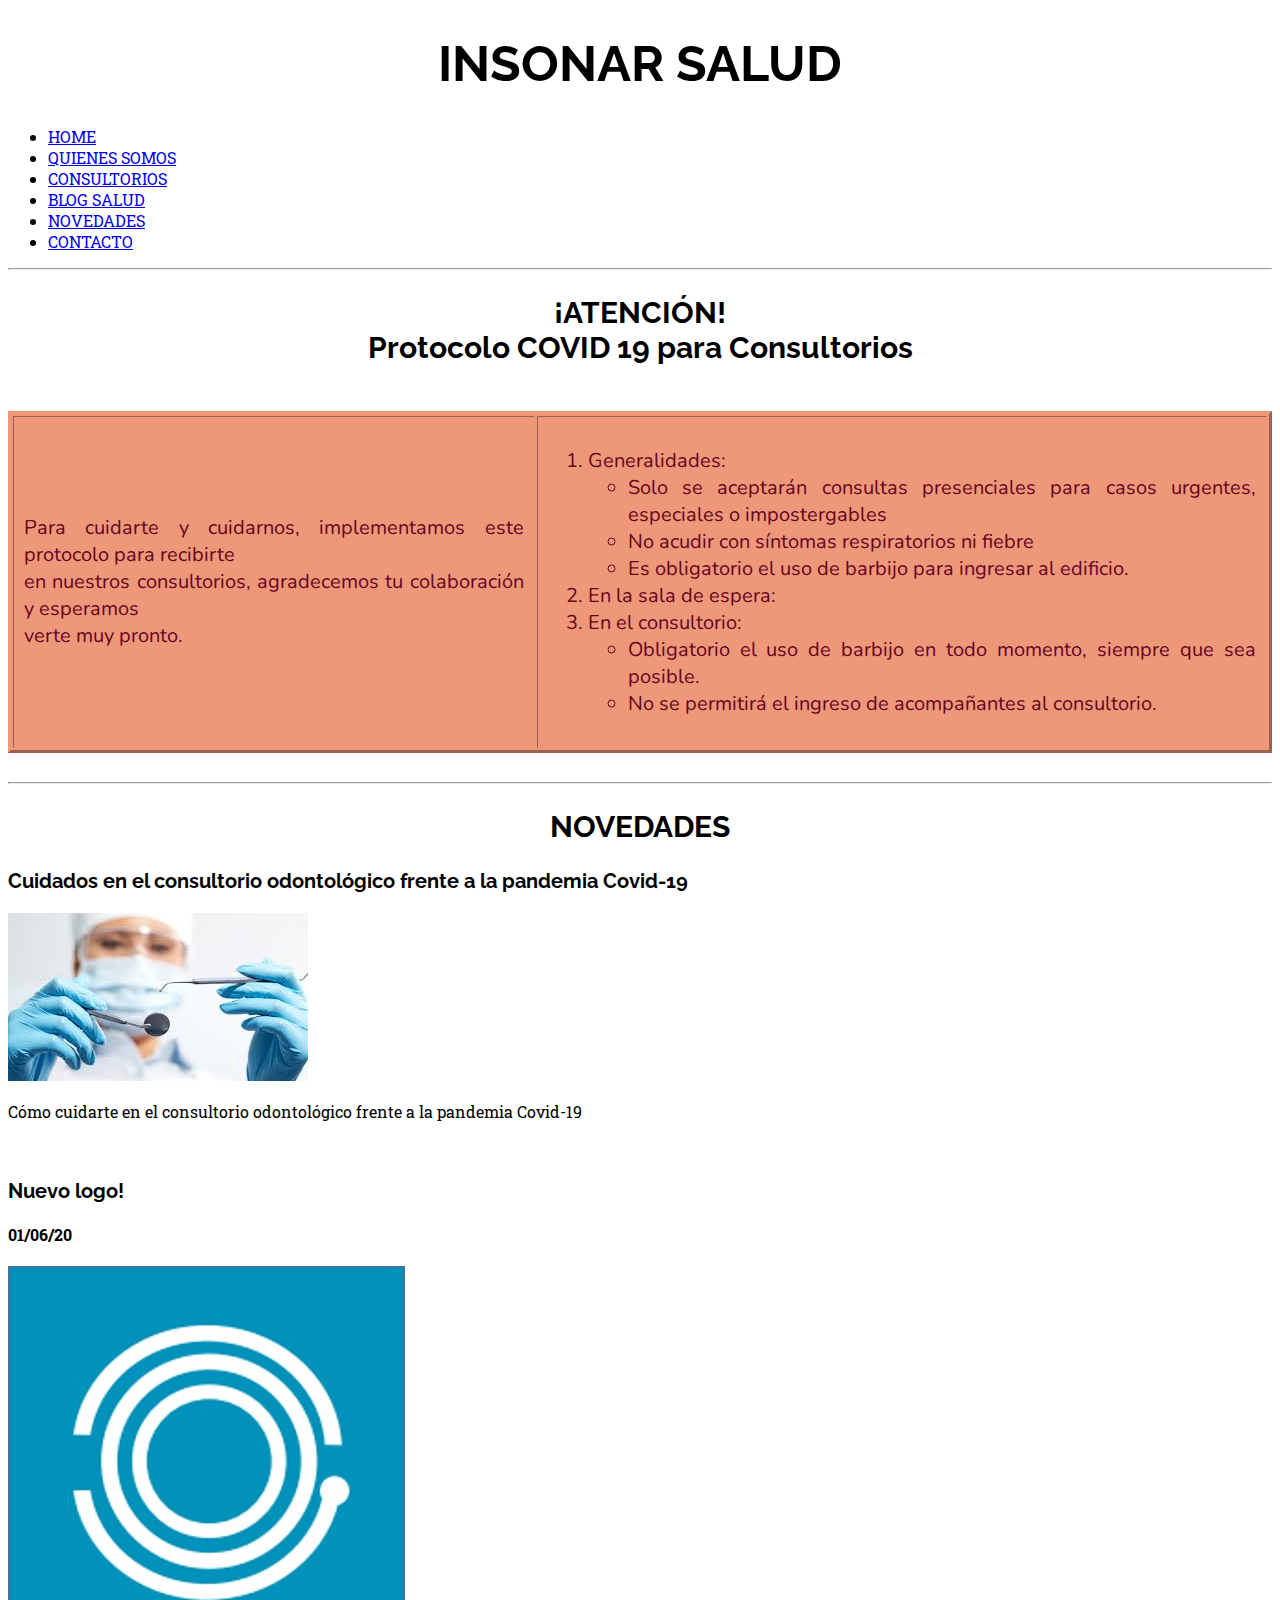
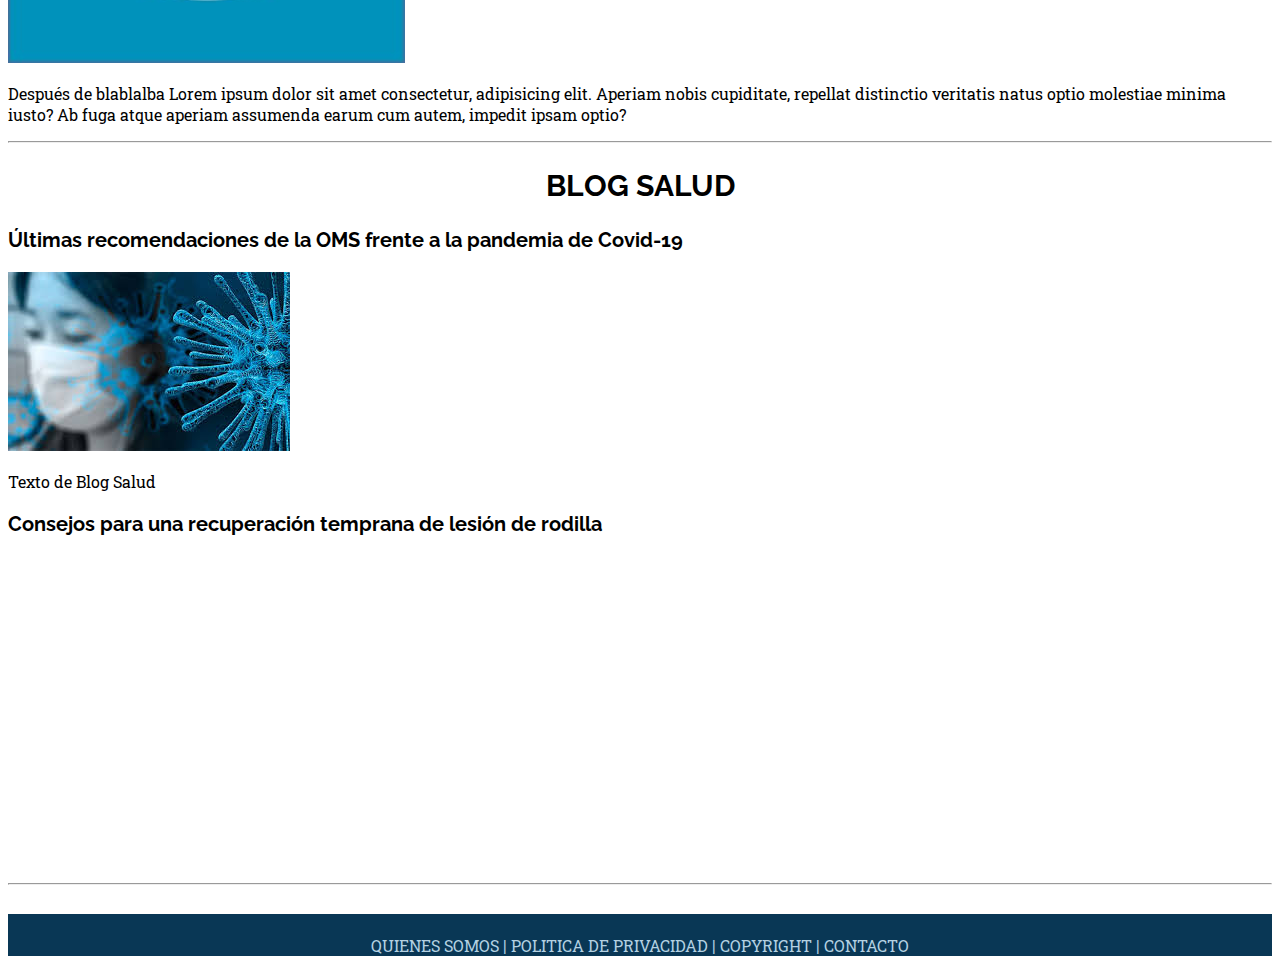
==== index.html @ 720f4800 "Archivos primer version" ====
<!DOCTYPE html>

<html lang="en">
<head>
	<meta charset="UTF-8">
	<link href="estilos.css" rel="stylesheet" type="text/css">
	<link href="https://fonts.googleapis.com/css2?family=Roboto+Slab&display=swap" rel="stylesheet">
	<link href="https://fonts.googleapis.com/css2?family=Raleway&family=Roboto+Slab&display=swap" rel="stylesheet">
	<link href="https://fonts.googleapis.com/css2?family=Nunito&display=swap" rel="stylesheet">
	<title>Insonar Salud</title>
</head>

<body>
	<header>
	<h1>INSONAR SALUD</h1>
	<nav>
	 <ul>
		<li><a href="index.html">HOME</a></li>
		<li><a href="quienessomos.html">QUIENES SOMOS</a></li>
		<li><a href="consultorios.html">CONSULTORIOS</a></li>
		<li><a href="blogsalud.html">BLOG SALUD</a></li>
		<li><a href="novedades.html">NOVEDADES</a></li>
		<li><a href="contacto.html">CONTACTO</a></li>
	 </ul>
	</nav>
	</header>
	<hr>
	<section>
		<h2>¡ATENCIÓN!
		<br>
		Protocolo COVID 19 para Consultorios</h2>
        <br>
		<table border="3px" cellpadding="10px" class="tablaespecial">
		<tr>
			<td>Para cuidarte y cuidarnos, implementamos este protocolo para recibirte <br> en nuestros consultorios, agradecemos tu colaboración y esperamos<br> verte muy pronto.
			</td>
			<td>
				<ol>
					<li>
						Generalidades:
						<ul>
							<li>Solo se aceptarán consultas presenciales para casos urgentes, especiales o impostergables</li>
							<li>No acudir con síntomas respiratorios ni fiebre</li>
							<li>Es obligatorio el uso de barbijo para ingresar al edificio.</li>
						</ul>
					</li>
					<li>
						En la sala de espera:
					<li>
						En el consultorio:
						<ul>
							<li>Obligatorio el uso de barbijo en todo momento, siempre que sea posible.</li>
							<li>No se permitirá el ingreso de acompañantes al consultorio.</li>
						</ul>
					</li>
				   
				</ol>
			</td>
		</tr>


	</table>
	
    </section>
	<br>
	<hr>
	<section>
		<h2>NOVEDADES</h2>
		<article>
			<h3>Cuidados en el consultorio odontológico frente a la pandemia Covid-19</h3>
			<img src="multimedia/odonto1.jpg">
			<p>Cómo cuidarte en el consultorio odontológico frente a la pandemia Covid-19
			</p>
		</article>
		<br>
		<article>
			<h3>Nuevo logo!</h3>
			<h4>01/06/20</h4>
			<img src="multimedia/logoinsonar.jpg">
			<p>Después de blablalba Lorem ipsum dolor sit amet consectetur, adipisicing elit. Aperiam nobis cupiditate, repellat distinctio veritatis natus optio molestiae minima iusto? Ab fuga atque aperiam assumenda earum cum autem, impedit ipsam optio?
			</p>
		</article>
	</section>	
	<hr>
	<section>
		<h2>BLOG SALUD</h2>
		<article>
			 <h3>Últimas recomendaciones de la OMS frente a la pandemia de Covid-19</h3>
			<img src="multimedia/blogsalud1.jpg">
			<p>Texto de Blog Salud</p>
		</article>

		<article>
			<h3>Consejos para una recuperación temprana de lesión de rodilla</h3>
			<iframe width="560" height="315" src="https://www.youtube.com/embed/YZJGyLOj2iM" frameborder="0" allow="accelerometer; autoplay; encrypted-media; gyroscope; picture-in-picture" allowfullscreen></iframe>
		</article>	
	</section>
	<hr>
	<br>
	<footer>
    <br>
        QUIENES SOMOS | POLITICA DE PRIVACIDAD | COPYRIGHT | CONTACTO
    <br>
    </footer>
</body>
</html>
---- estilos.css ----
body{
    font-family: 'Roboto Slab', serif;
}

nav {
    text-decoration: none;
}
h1  {
    text-align: center;
    font-family: 'Raleway', sans-serif;
    font-size: 50px;
}

h2  {
    text-align: center;
    font-family: 'Raleway', sans-serif;
    font-size: 30px;
    
}

h3  {
    text-align: left;
    font-family: 'Raleway', sans-serif;
    font-size: 20px;
}

table {
   border-color: rgb(195, 236, 223);
   text-align: justify;
   margin: 0 auto;
   background-color: rgb(187, 236, 220);
   
}

footer {
    color: rgb(180, 209, 226);
    background-color: rgb(9, 55, 85);
    text-align: center;
    
}

.tablaespecial {
    font-family: 'Nunito', sans-serif;
    color: rgb(102, 4, 34);
    font-size: 20px;
    background-color: rgb(238, 152, 121);
    border-color: rgb(238, 152, 121);
}

.formulariocontacto {
    color: white;
    background-color: rgb(17, 110, 110);
    border-width: thick;
}
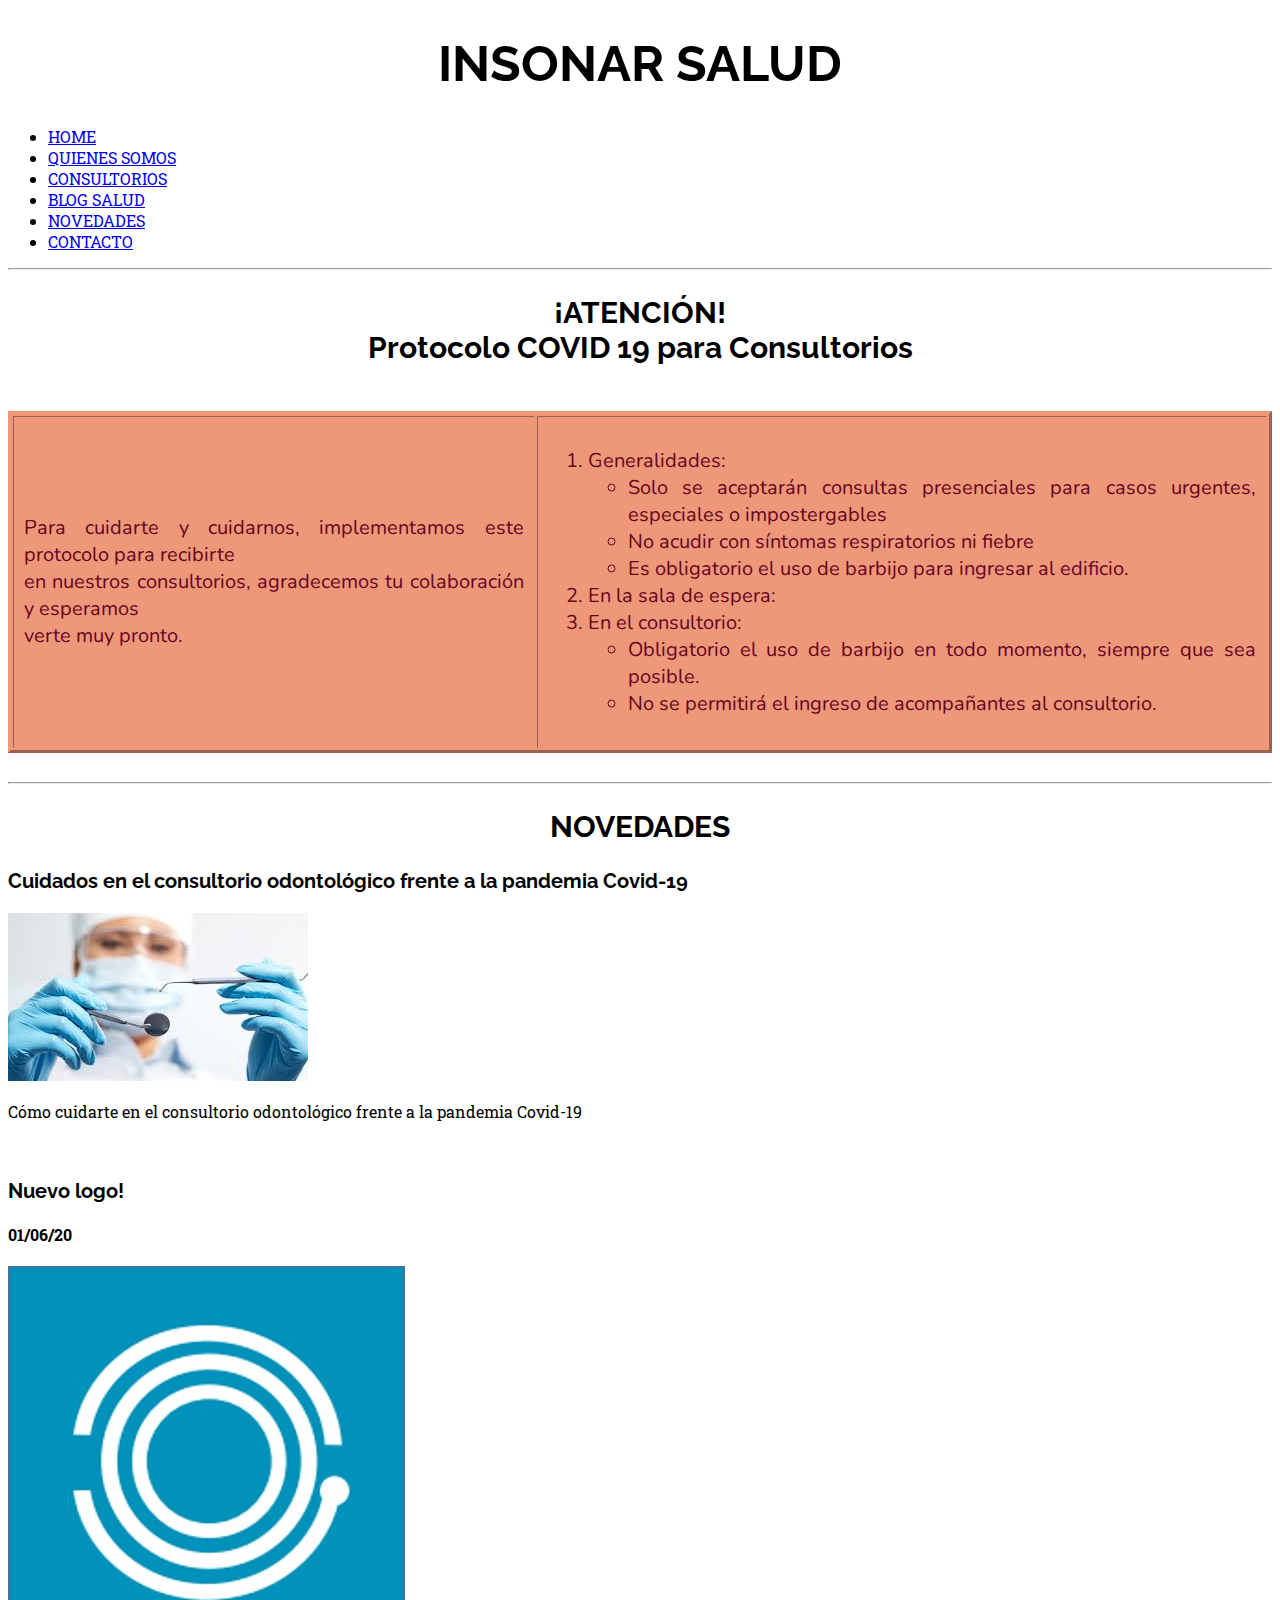
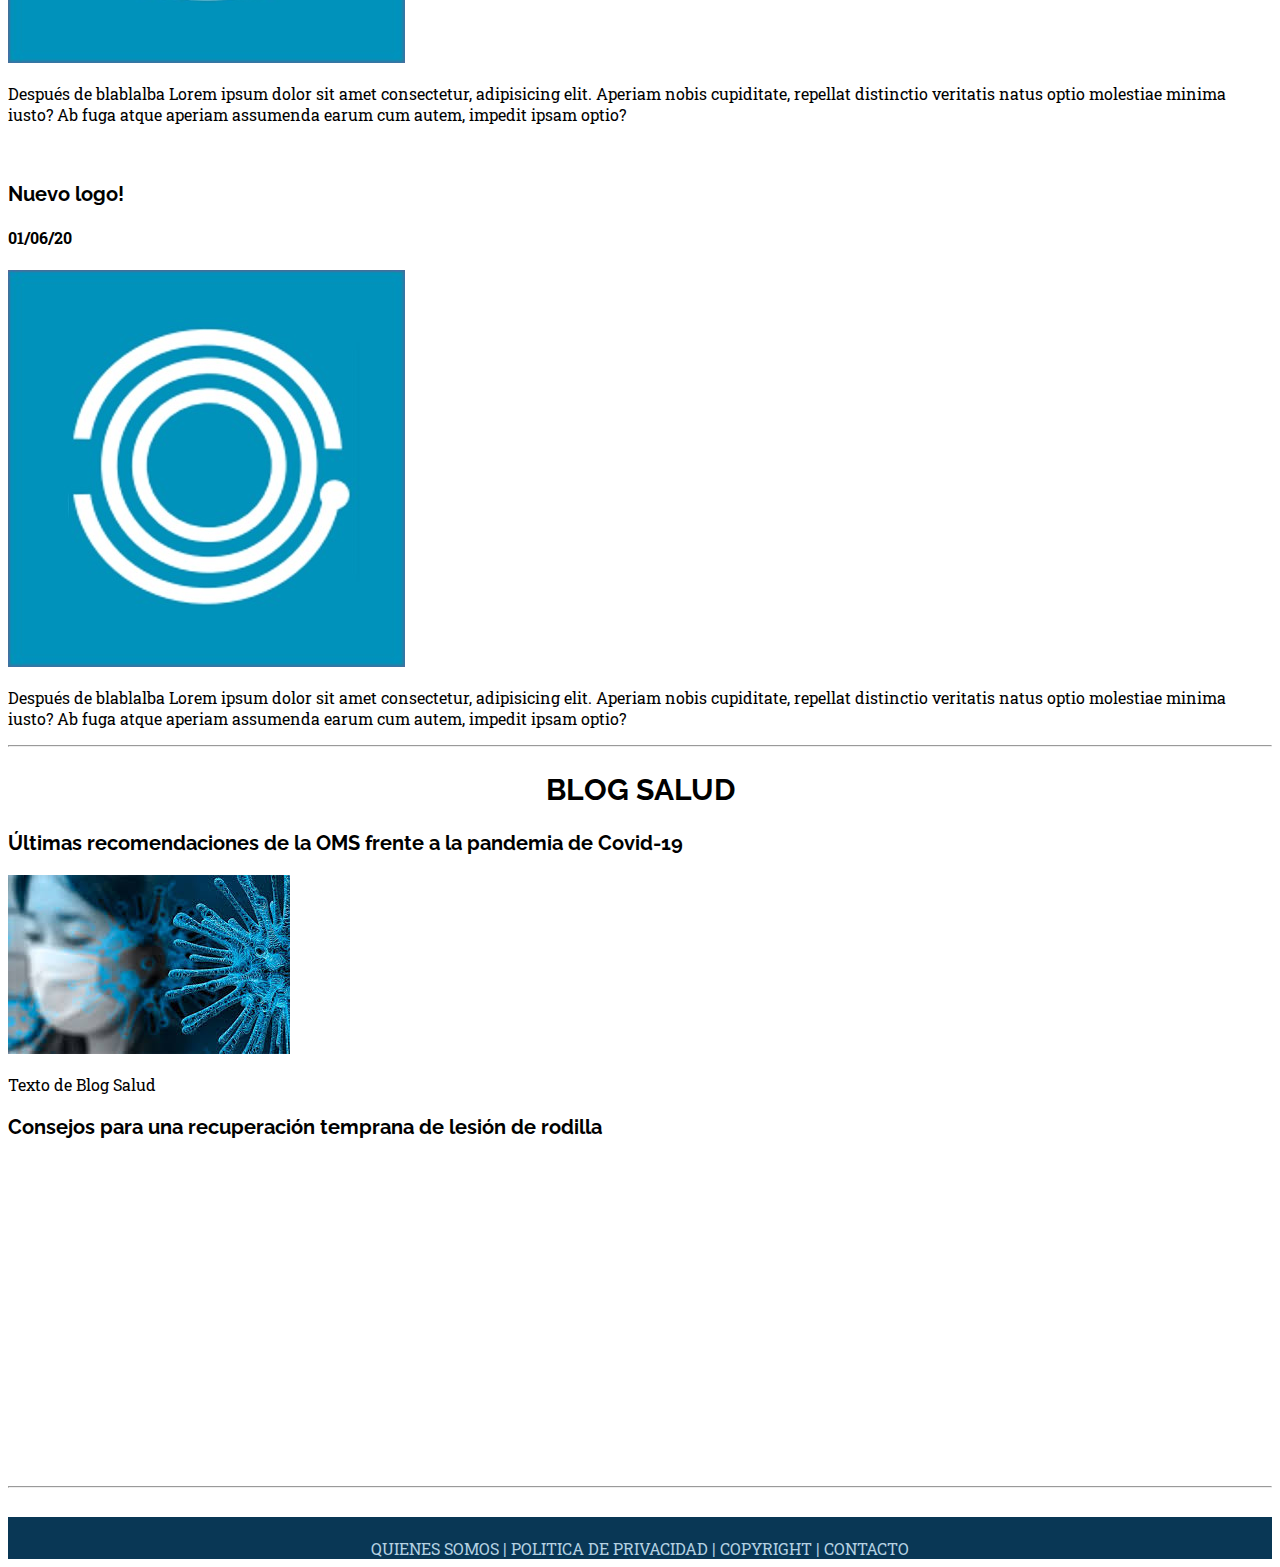
==== commit 77c2fa1e: "agregada article a seccion index novedades" ====
--- a/index.html
+++ b/index.html
@@ -80,6 +80,14 @@
 			<p>Después de blablalba Lorem ipsum dolor sit amet consectetur, adipisicing elit. Aperiam nobis cupiditate, repellat distinctio veritatis natus optio molestiae minima iusto? Ab fuga atque aperiam assumenda earum cum autem, impedit ipsam optio?
 			</p>
 		</article>
+		<br>
+		<article>
+			<h3>Nuevo logo!</h3>
+			<h4>01/06/20</h4>
+			<img src="multimedia/logoinsonar.jpg">
+			<p>Después de blablalba Lorem ipsum dolor sit amet consectetur, adipisicing elit. Aperiam nobis cupiditate, repellat distinctio veritatis natus optio molestiae minima iusto? Ab fuga atque aperiam assumenda earum cum autem, impedit ipsam optio?
+			</p>
+		</article>
 	</section>	
 	<hr>
 	<section>
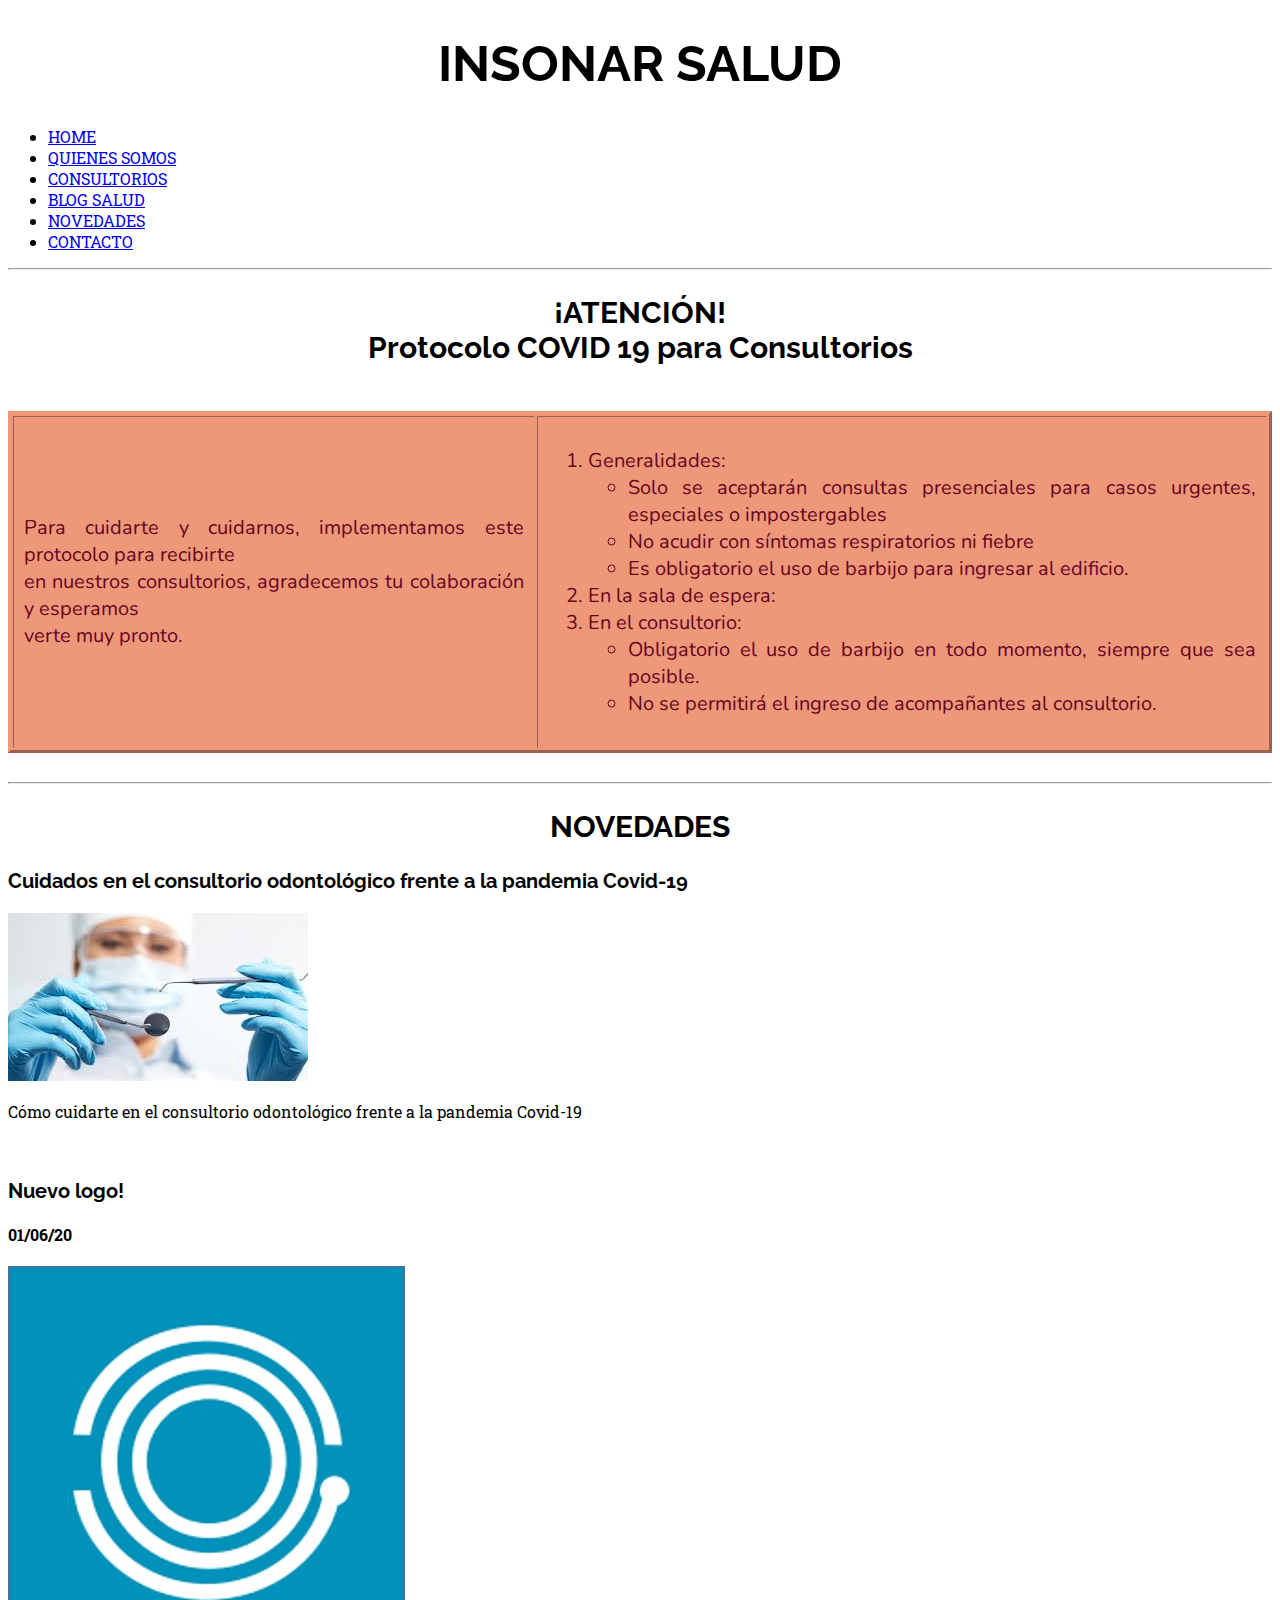
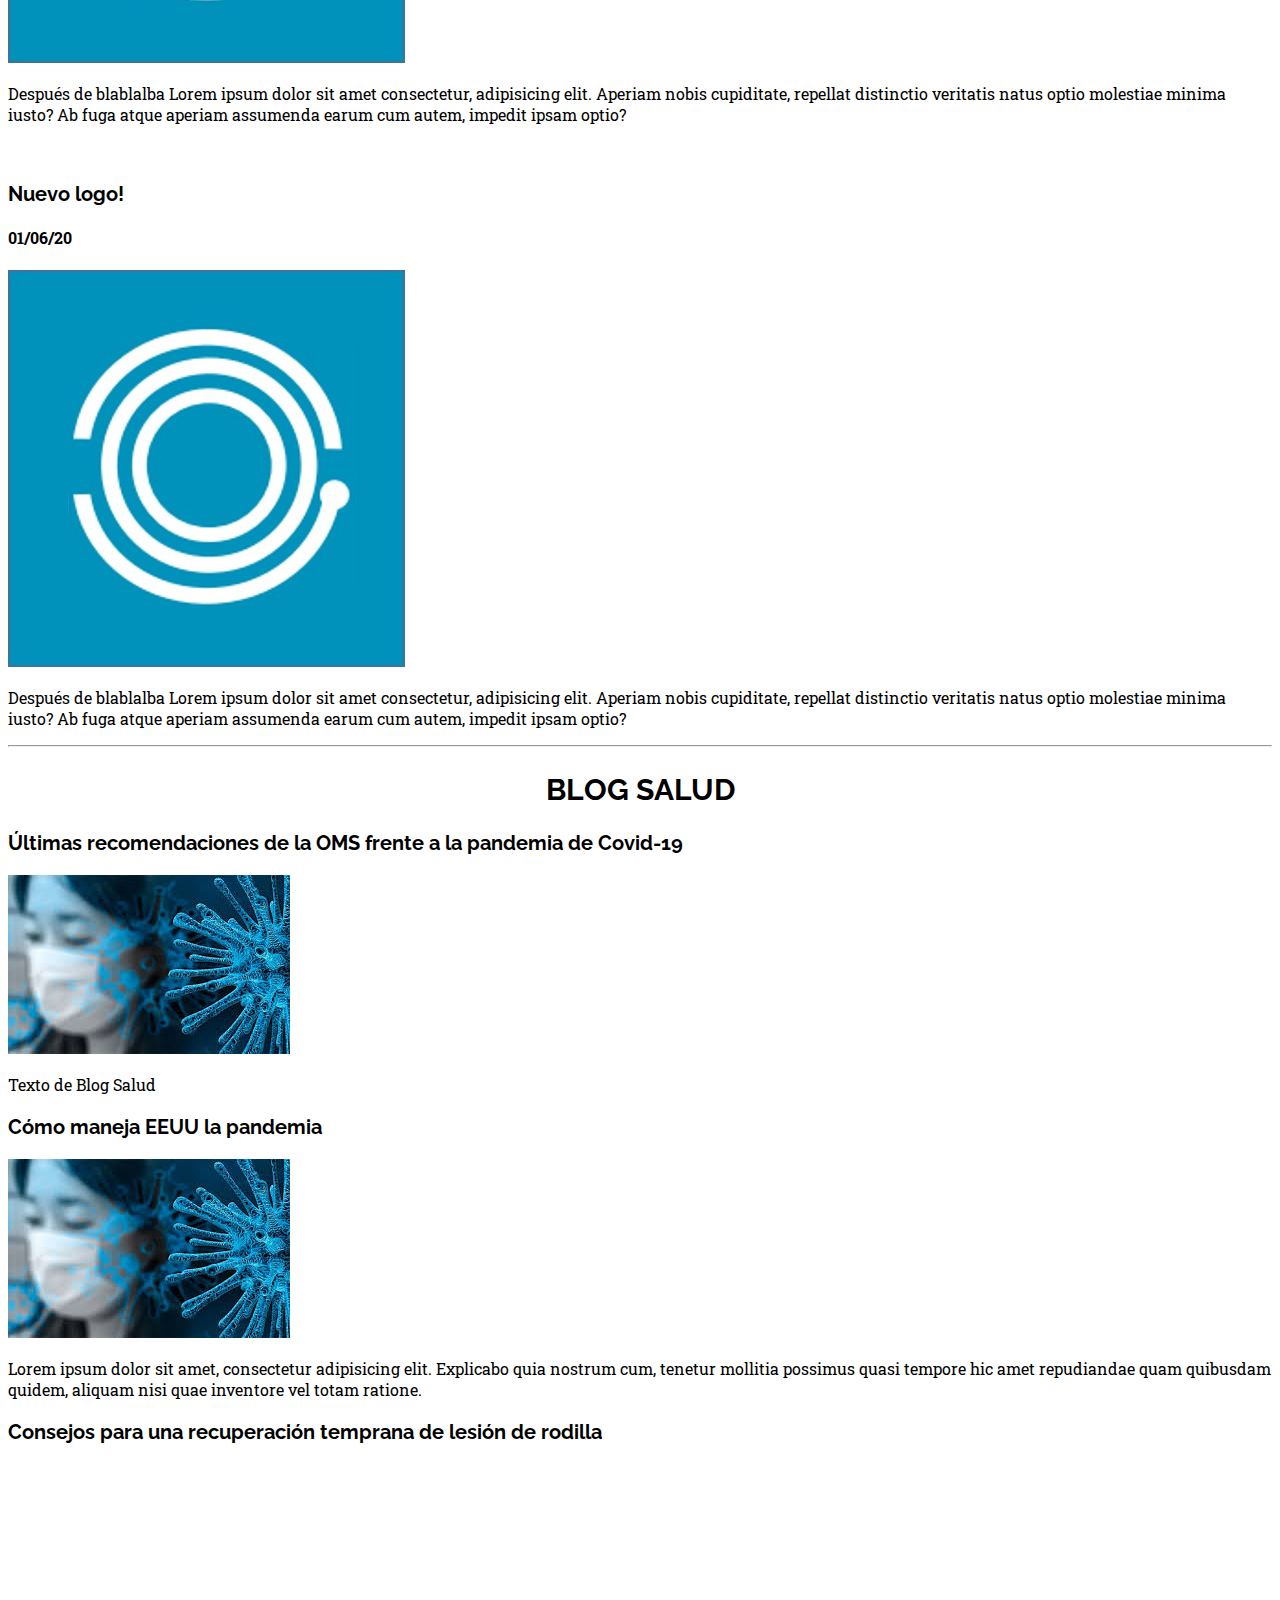
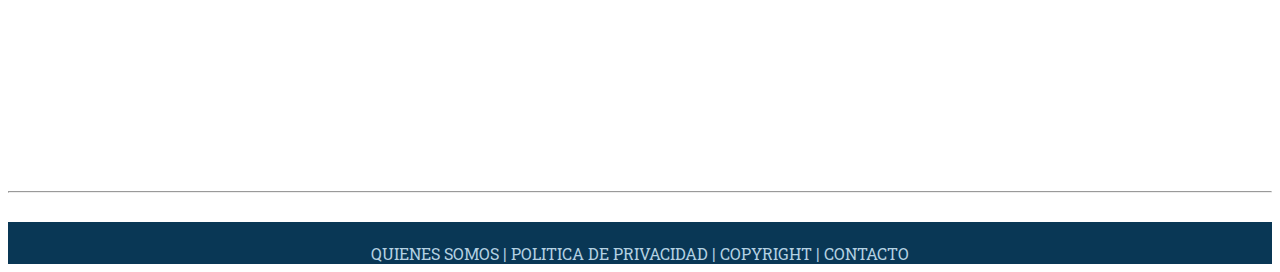
==== commit 7b31b639: "Anadí sección en blog salud index" ====
--- a/index.html
+++ b/index.html
@@ -99,6 +99,11 @@
 		</article>
 
 		<article>
+			<h3>Cómo maneja EEUU la pandemia</h3>
+		   <img src="multimedia/blogsalud1.jpg">
+		   <p> Lorem ipsum dolor sit amet, consectetur adipisicing elit. Explicabo quia nostrum cum, tenetur mollitia possimus quasi tempore hic amet repudiandae quam quibusdam quidem, aliquam nisi quae inventore vel totam ratione.</p>
+	   </article>
+		<article>
 			<h3>Consejos para una recuperación temprana de lesión de rodilla</h3>
 			<iframe width="560" height="315" src="https://www.youtube.com/embed/YZJGyLOj2iM" frameborder="0" allow="accelerometer; autoplay; encrypted-media; gyroscope; picture-in-picture" allowfullscreen></iframe>
 		</article>	
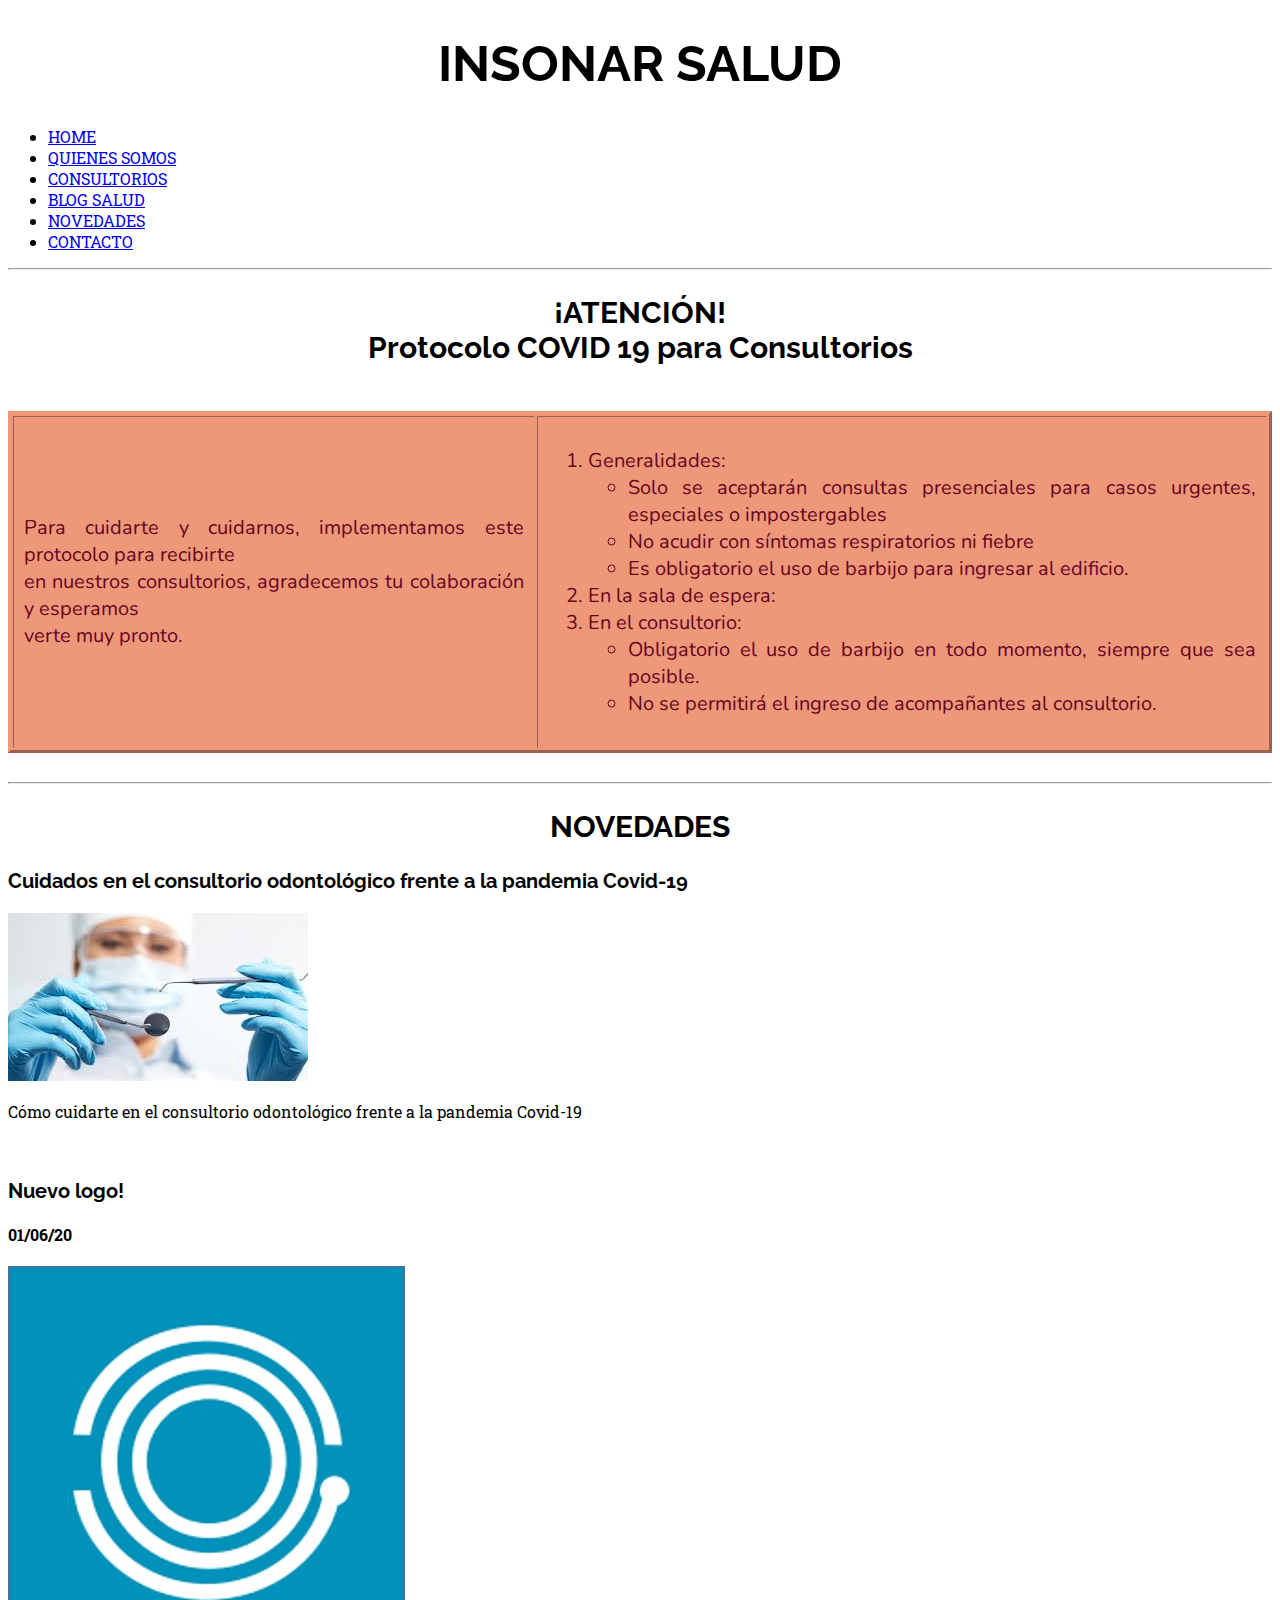
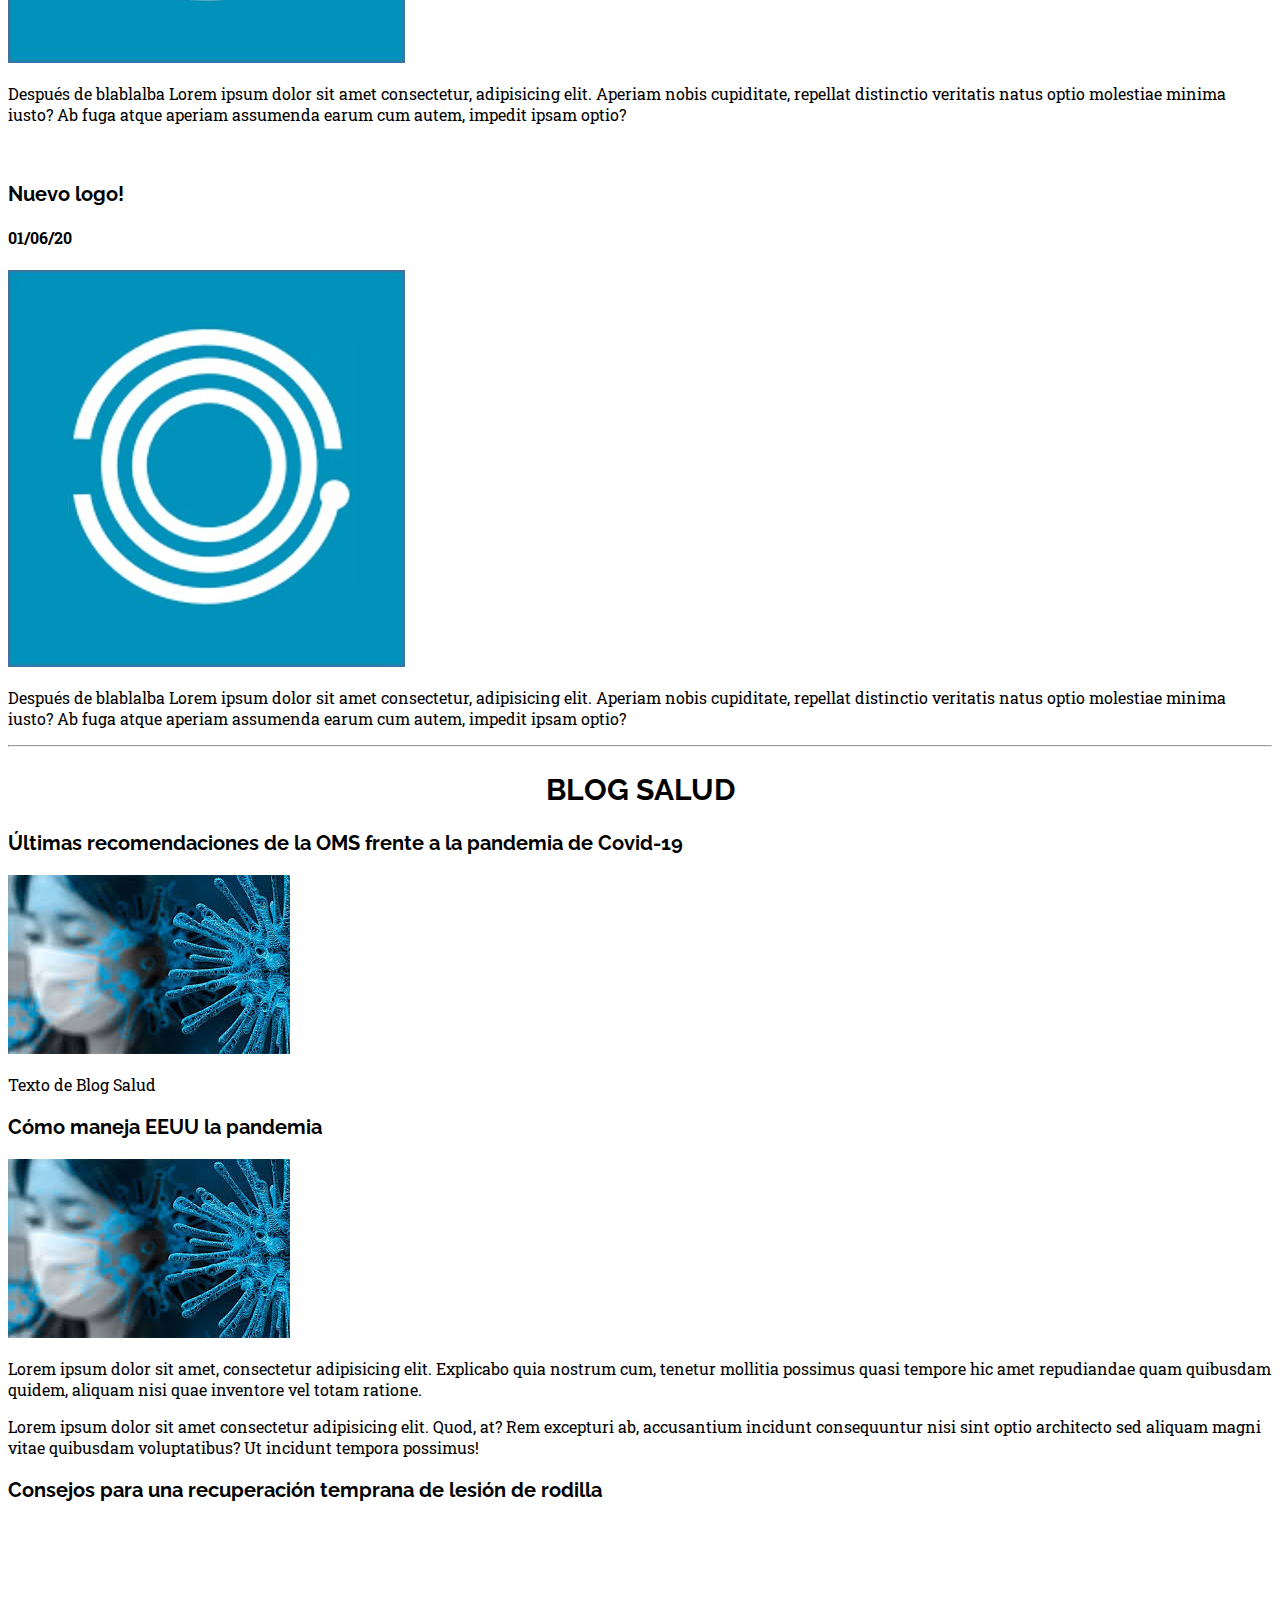
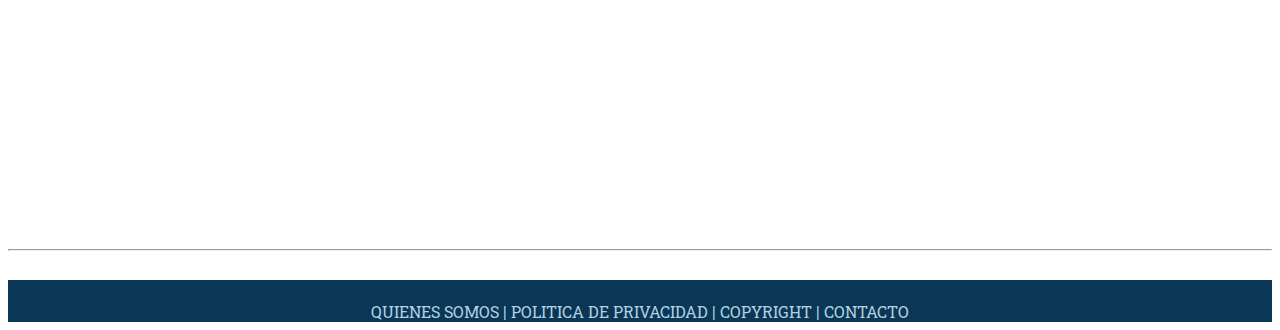
==== commit 9657008b: "Añadí texto a blog salud index" ====
--- a/index.html
+++ b/index.html
@@ -102,6 +102,7 @@
 			<h3>Cómo maneja EEUU la pandemia</h3>
 		   <img src="multimedia/blogsalud1.jpg">
 		   <p> Lorem ipsum dolor sit amet, consectetur adipisicing elit. Explicabo quia nostrum cum, tenetur mollitia possimus quasi tempore hic amet repudiandae quam quibusdam quidem, aliquam nisi quae inventore vel totam ratione.</p>
+		   <p>Lorem ipsum dolor sit amet consectetur adipisicing elit. Quod, at? Rem excepturi ab, accusantium incidunt consequuntur nisi sint optio architecto sed aliquam magni vitae quibusdam voluptatibus? Ut incidunt tempora possimus!</p>
 	   </article>
 		<article>
 			<h3>Consejos para una recuperación temprana de lesión de rodilla</h3>
